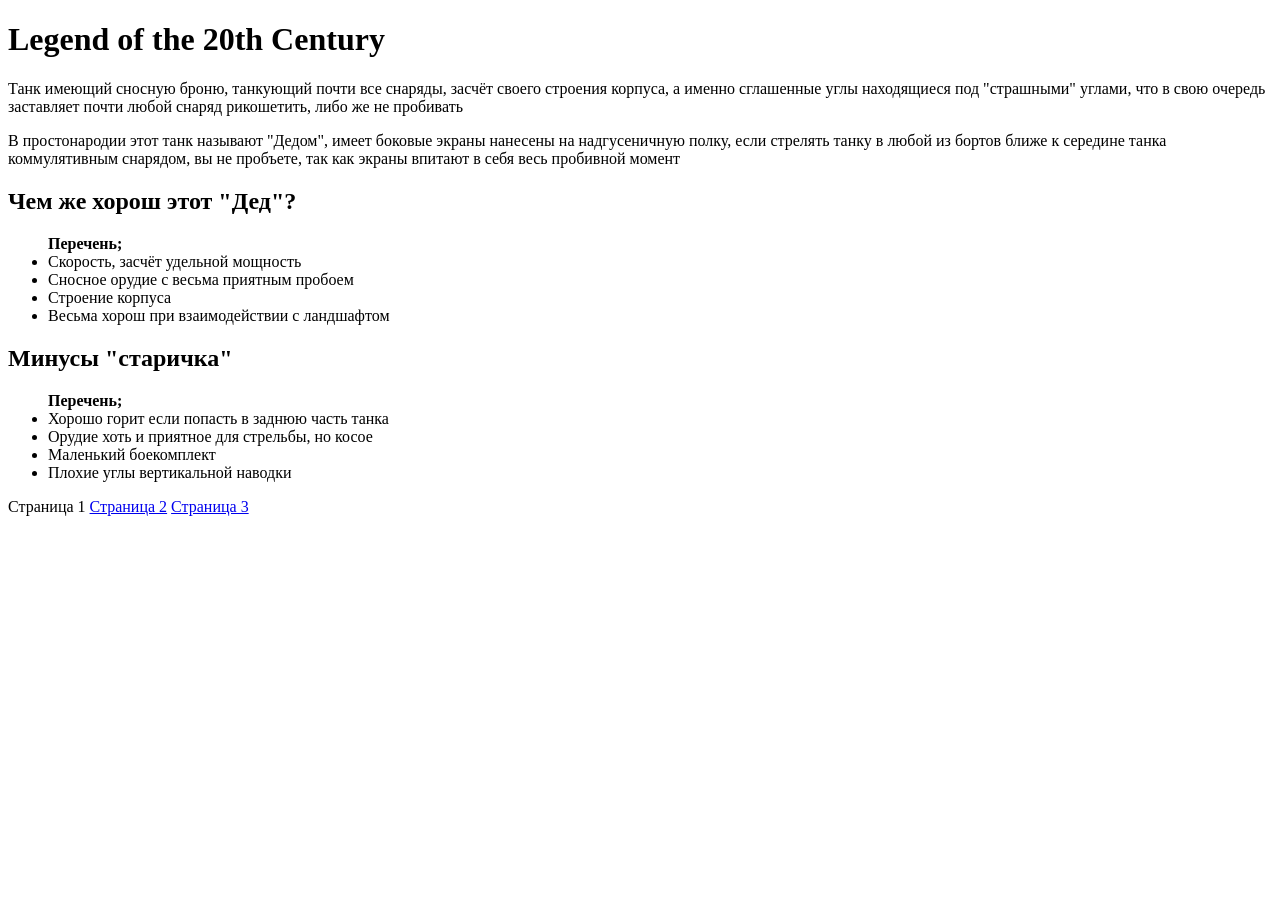
==== IS-7Dz/index.html @ ee7d0a1c "Добавил сайт" ====
<!DOCTYPE html>
<html>
<head>
	<meta charset="utf-8">
	<meta name="viewport" content="width=device-width, initial-scale=1">
	<title>Is-7, world giant of 20 century</title>
</head>
<body>
<b>
<h1>Legend of the 20th Century</h1></b>
<p>Танк имеющий сносную броню, танкующий почти все снаряды, засчёт своего строения корпуса, а именно сглашенные углы находящиеся под "страшными" углами, что в свою очередь заставляет почти любой снаряд рикошетить, либо же не пробивать</p>
<p>В простонародии этот танк называют "Дедом", имеет боковые экраны нанесены на надгусеничную полку, если стрелять танку в любой из бортов ближе к середине танка коммулятивным снарядом, вы не пробъете, так как экраны впитают в себя весь пробивной момент</p>
<h2>Чем же хорош этот "Дед"?</h2>
<ul><b> Перечень;</b>
	<Li>Скорость, засчёт удельной мощность</Li>
	<Li>Сносное орудие с весьма приятным пробоем</Li>
	<Li>Строение корпуса</Li>
	<li>Весьма хорош при взаимодействии с ландшафтом</li>
</ul>

<h2>Минусы "старичка"</h2>
<ul><b>Перечень;</b>
	<li>Хорошо горит если попасть в заднюю часть танка</li>
	<li>Орудие хоть и приятное для стрельбы, но косое</li>
	<li>Маленький боекомплект</li>
	<li>Плохие углы вертикальной наводки</li>
</ul>
</body>
<body>
<nav>
Страница 1
<a href="E:\IS-7Dz\Pages\pagecontacs.html" target="_blank">Страница 2</a>
<a href="E:\IS-7Dz\Pages\pageimg.html" target="_blank">Страница 3</a>
</html></body></nav><br>
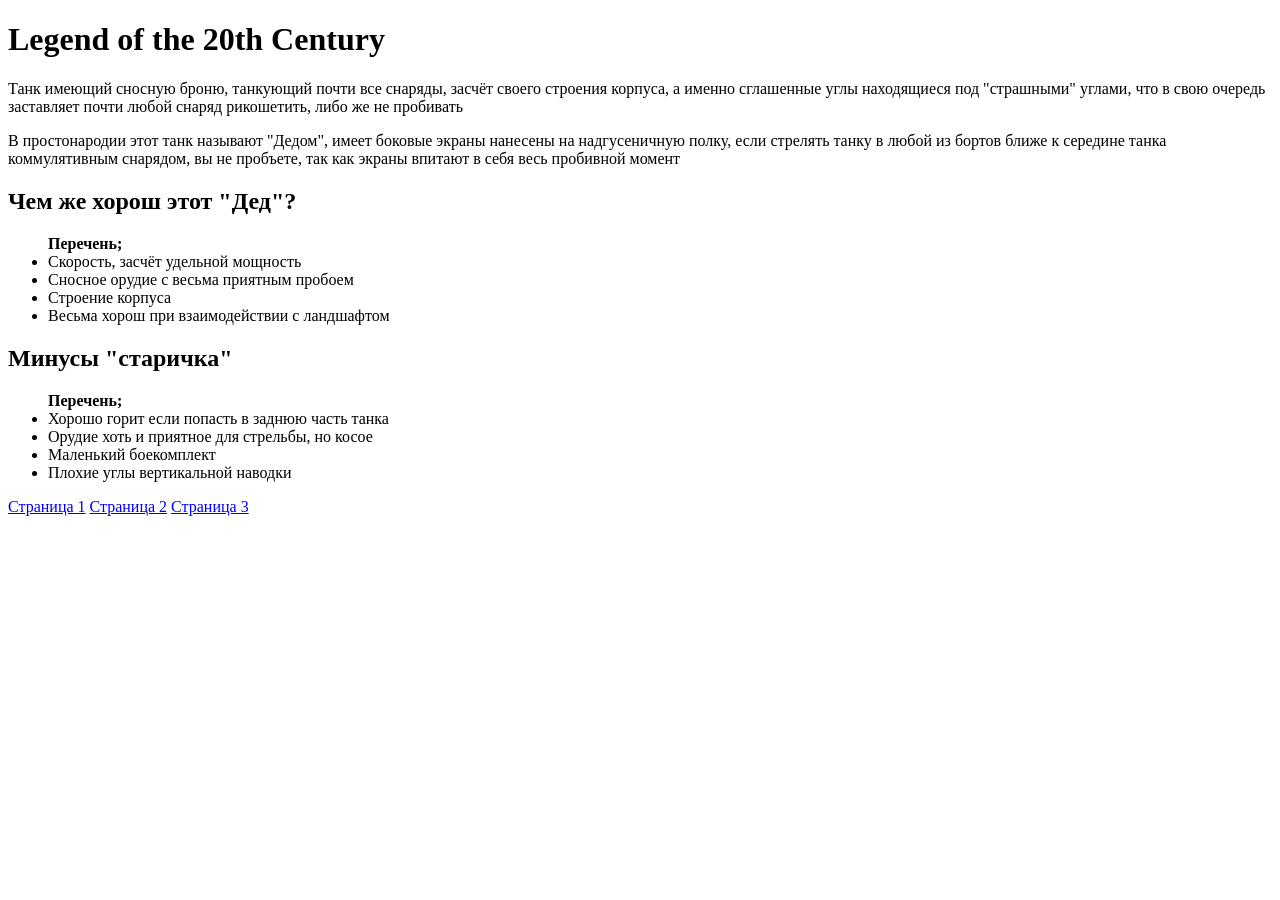
==== commit 3d91ba03: "добавил в папку стили CSS" ====
--- a/IS-7Dz/index.html
+++ b/IS-7Dz/index.html
@@ -1,34 +1,36 @@
 <!DOCTYPE html>
-<html>
 <head>
-	<meta charset="utf-8">
-	<meta name="viewport" content="width=device-width, initial-scale=1">
-	<title>Is-7, world giant of 20 century</title>
+    <meta charset="utf-8">
+    <meta name="viewport" content="width=device-width, initial-scale=1">
+    <title>Is-7, world giant of 20 century</title>
+    <link rel="stylesheet" type="text/css" href="E:\IS-7Dz\Style\Style.css">
 </head>
 <body>
-<b>
-<h1>Legend of the 20th Century</h1></b>
+<div class="content-wrapper">
+<h1 id="Mega"><b>Legend of the 20th Century</b></h1>
 <p>Танк имеющий сносную броню, танкующий почти все снаряды, засчёт своего строения корпуса, а именно сглашенные углы находящиеся под "страшными" углами, что в свою очередь заставляет почти любой снаряд рикошетить, либо же не пробивать</p>
 <p>В простонародии этот танк называют "Дедом", имеет боковые экраны нанесены на надгусеничную полку, если стрелять танку в любой из бортов ближе к середине танка коммулятивным снарядом, вы не пробъете, так как экраны впитают в себя весь пробивной момент</p>
 <h2>Чем же хорош этот "Дед"?</h2>
-<ul><b> Перечень;</b>
-	<Li>Скорость, засчёт удельной мощность</Li>
-	<Li>Сносное орудие с весьма приятным пробоем</Li>
-	<Li>Строение корпуса</Li>
-	<li>Весьма хорош при взаимодействии с ландшафтом</li>
+<ul><b>Перечень;</b>
+    <li>Скорость, засчёт удельной мощность</li>
+    <li>Сносное орудие с весьма приятным пробоем</li>
+    <li>Строение корпуса</li>
+    <li>Весьма хорош при взаимодействии с ландшафтом</li>
 </ul>
-
 <h2>Минусы "старичка"</h2>
 <ul><b>Перечень;</b>
-	<li>Хорошо горит если попасть в заднюю часть танка</li>
-	<li>Орудие хоть и приятное для стрельбы, но косое</li>
-	<li>Маленький боекомплект</li>
-	<li>Плохие углы вертикальной наводки</li>
+   <li>Хорошо горит если попасть в заднюю часть танка</li>
+   <li>Орудие хоть и приятное для стрельбы, но косое</li>
+    <li>Маленький боекомплект</li>
+   <li>Плохие углы вертикальной наводки</li>
 </ul>
+</div>
+<div>
+	<nav class="menu">
+        <a class="menu-link" href="E:\IS-7Dz\index.html">Страница 1</a>
+        <a class="menu-link" href="E:\IS-7Dz\Pages\pagecontacs.html" target="_blank">Страница 2</a>
+        <a class="menu-link" href="E:\IS-7Dz\Pages\pageimg.html" target="_blank">Страница 3</a>
+</nav>
+</div>
 </body>
-<body>
-<nav>
-Страница 1
-<a href="E:\IS-7Dz\Pages\pagecontacs.html" target="_blank">Страница 2</a>
-<a href="E:\IS-7Dz\Pages\pageimg.html" target="_blank">Страница 3</a>
-</html></body></nav><br>
+</html>
